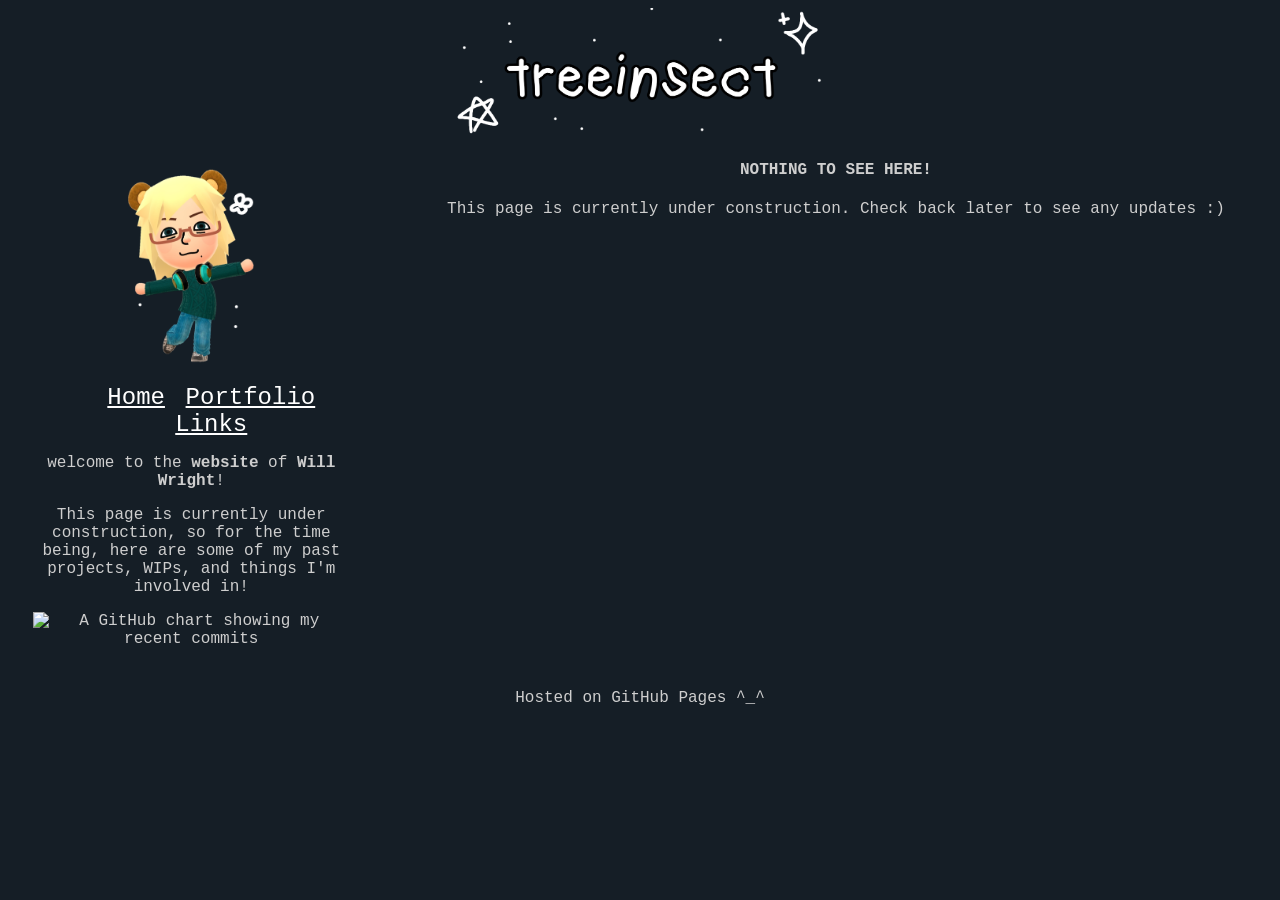
==== construction.html @ 3805ee91 "added missing page" ====
<!DOCTYPE html>

    <head>
        <title>UNDER CONSTRUCTION</title>
        <link rel="stylesheet" href="styles.css">
    </head>

    <body>

        <header>
            <img id = 'banner' src ='img/banner.png'>
        </header>
        
        <aside>
            <img id = "asidemain" src ="img/mii.png">
            <ul id = 'nav'>
                <li> <a href = "index.html"> Home </a> </li>
                <li> <a href = "construction.html"> Portfolio </a> </li>
                <li> <a href = "construction.html"> Links </a> </li>
            </ul>
            <p>welcome to the <b>website</b> of <b>Will Wright</b>!</p>
            <p>This page is currently under construction, so for the time being, here are some of my past projects, WIPs, and things I'm involved in!</p>

            <img id = "chart" src = "https://ghchart.rshah.org/treeinsect" alt = "A GitHub chart showing my recent commits">
        </aside>

        <section>

            <h4>NOTHING TO SEE HERE!</h4>
            <p>This page is currently under construction. Check back later to see any updates :)</p>


        </section>
        

        <footer>
            <p>Hosted on GitHub Pages ^_^</p>
        </footer>
        
    
    </body>

</html>
---- styles.css ----
body {
    background-color: #151e26;
    
    font-family: 'Courier New', Courier, monospace;
    color:#cecece;

    text-align: center;
}

aside {
    float: left;
    width: 25%;
    padding: 2%;
}

section {
    float: right;
    width: 65%;
    padding: 2%;
    padding-top: 0;
}

footer {
    float: left;
    width: 100%;
}

#nav {
    padding-top: 0;
    padding-bottom: 0;
}

#banner {
    width: 30%;
}

#asidemain {
    width: 40%;
}

#nav li {
    display: inline-block;

    list-style-type: none;

    margin: 2%;
    margin-top: 0;
    margin-bottom: 0;
}

#nav li a {
    color:white;
    font-size:x-large;
}

#chart {
    width: 100%;
}

#sectionmain {
    float: right;
    width: 20%;
}
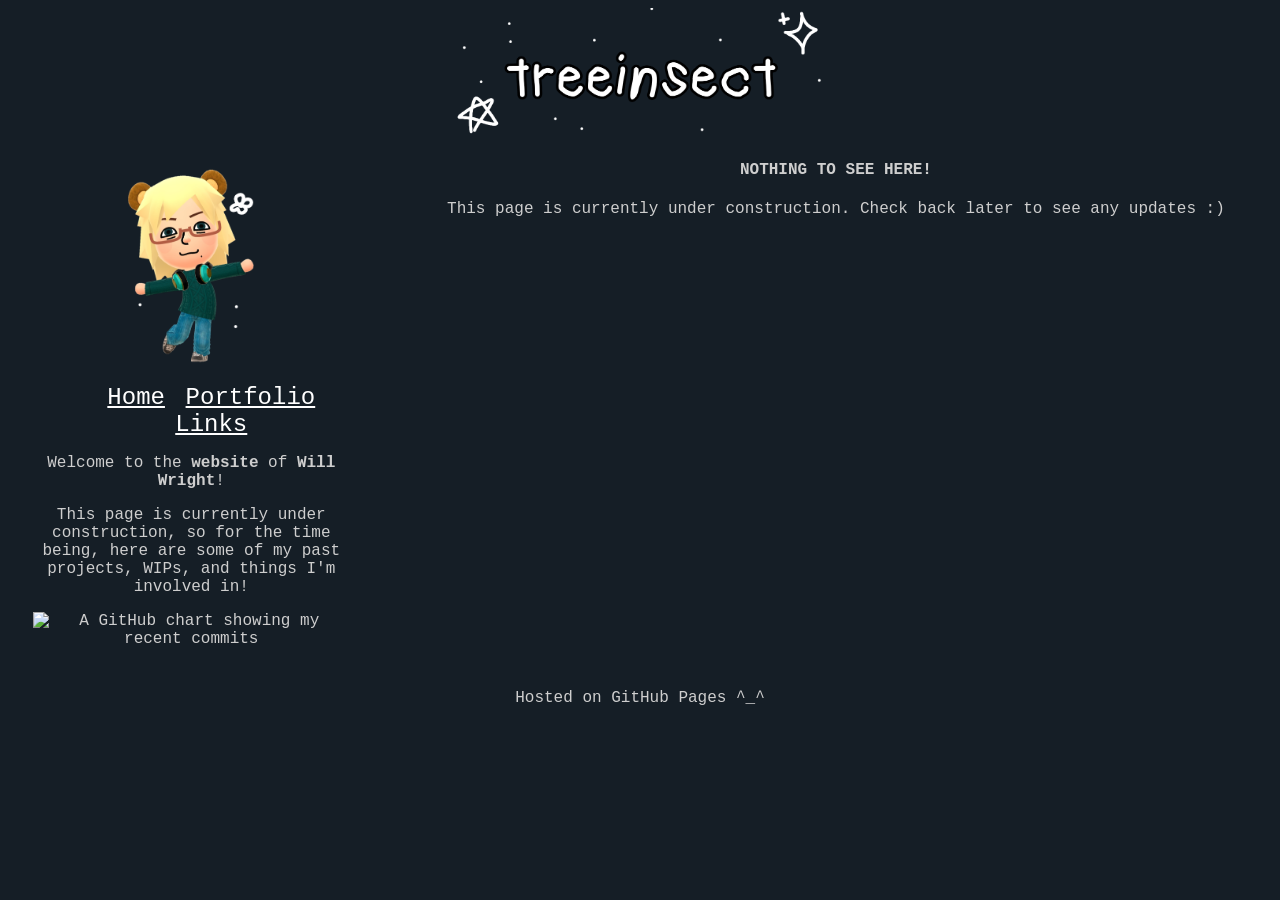
==== commit 5f7a4e3f: "added links page" ====
--- a/construction.html
+++ b/construction.html
@@ -16,9 +16,9 @@
             <ul id = 'nav'>
                 <li> <a href = "index.html"> Home </a> </li>
                 <li> <a href = "construction.html"> Portfolio </a> </li>
-                <li> <a href = "construction.html"> Links </a> </li>
+                <li> <a href = "links.html"> Links </a> </li>
             </ul>
-            <p>welcome to the <b>website</b> of <b>Will Wright</b>!</p>
+            <p>Welcome to the <b>website</b> of <b>Will Wright</b>!</p>
             <p>This page is currently under construction, so for the time being, here are some of my past projects, WIPs, and things I'm involved in!</p>
 
             <img id = "chart" src = "https://ghchart.rshah.org/treeinsect" alt = "A GitHub chart showing my recent commits">
--- a/styles.css
+++ b/styles.css
@@ -60,4 +60,13 @@
 #sectionmain {
     float: right;
     width: 20%;
+}
+
+table {
+    width: 100%;
+    height: 100%;
+}
+
+table a {
+    color: #cecece;
 }
